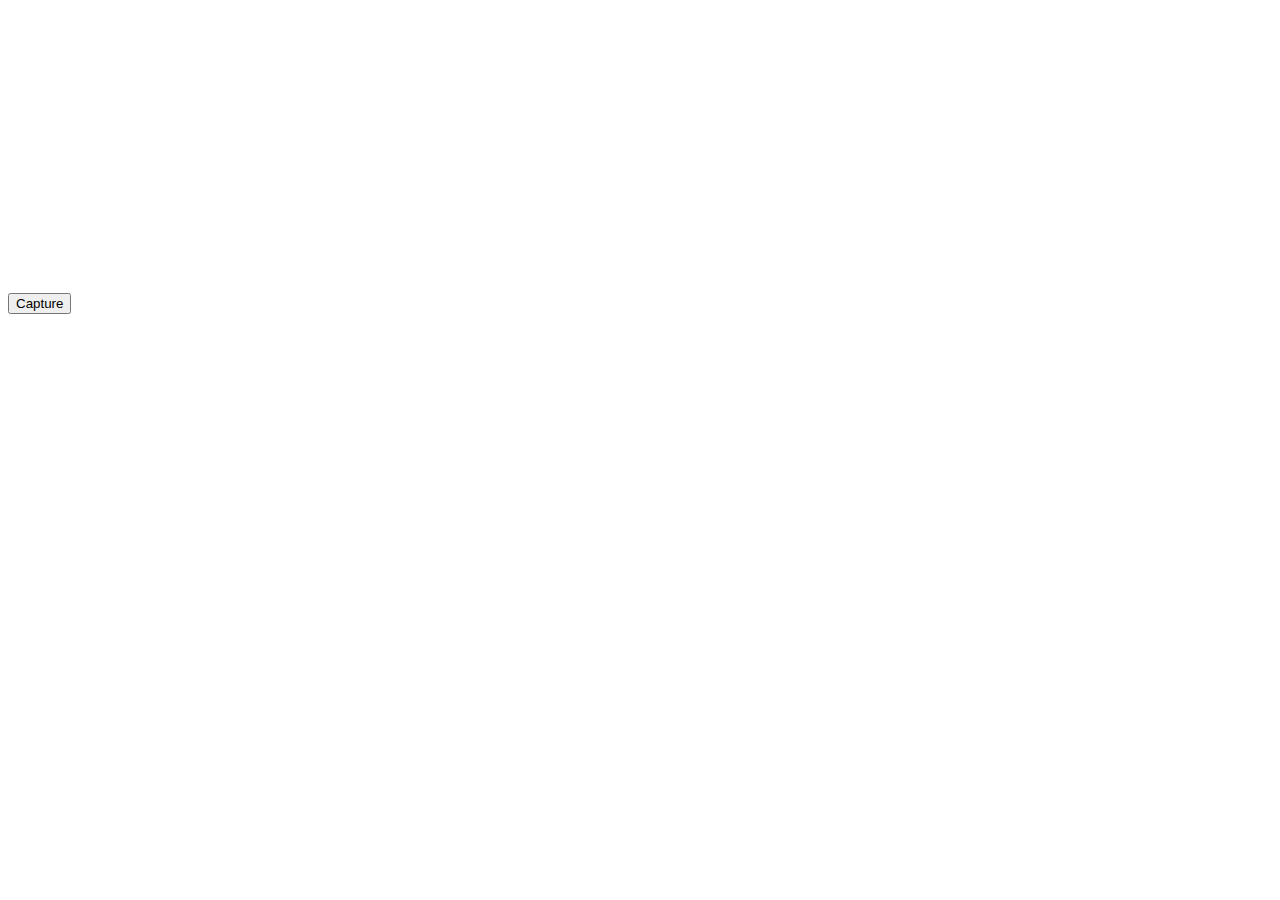
==== index.html @ 1e567e8d "first commit" ====
<!DOCTYPE html>
<html lang="en">
<head>
    <meta charset="UTF-8">
    <meta name="viewport" content="width=device-width, initial-scale=1.0">
    <meta http-equiv="X-UA-Compatible" content="ie=edge">
    <link rel='stylesheet' href='style.css' />
    <link rel='stylesheet' type='text/css' href='./mocss.css' />
    <title>Camera Interaction</title>
</head>
<body>
    <div id='cameraContainer'>
        <video id='myCam' ></video>
        <canvas id='camCanvas'  ></canvas>
        <canvas id='blendCanvas' ></canvas>
        <img id='output' />
    </div>

    <div>
        <button id='capture'>Capture</button>
        <canvas id='canvasCapture'></canvas>
    </div>
    <script src='./webCam.js' type="module" defer></script>
    
    <!-- <script src='./mo.js' defer></script> -->
</body>
</html>
---- style.css ----
#cameraContainer {
    display: flex;
    flex-direction: row;
    flex-wrap: wrap;
}

#myCam {
    display: none;
}
---- mocss.css ----
/* #bgCanvas {
    width: 80vw;
    height: 80vh;
    background-color: springgreen;
} */

.mo {
    width: 30px;
    height: 30px;
    border-radius: 50%;
    background-color: red;
    position: absolute;
    top: 80vh;
    left: 30vw;
}

.ufo {
    width: 50px;
    height: 20px;
    border-radius: 50%;
    background-color: black;
    position: absolute;
    top: 1vh;
    left: 25vw;
}
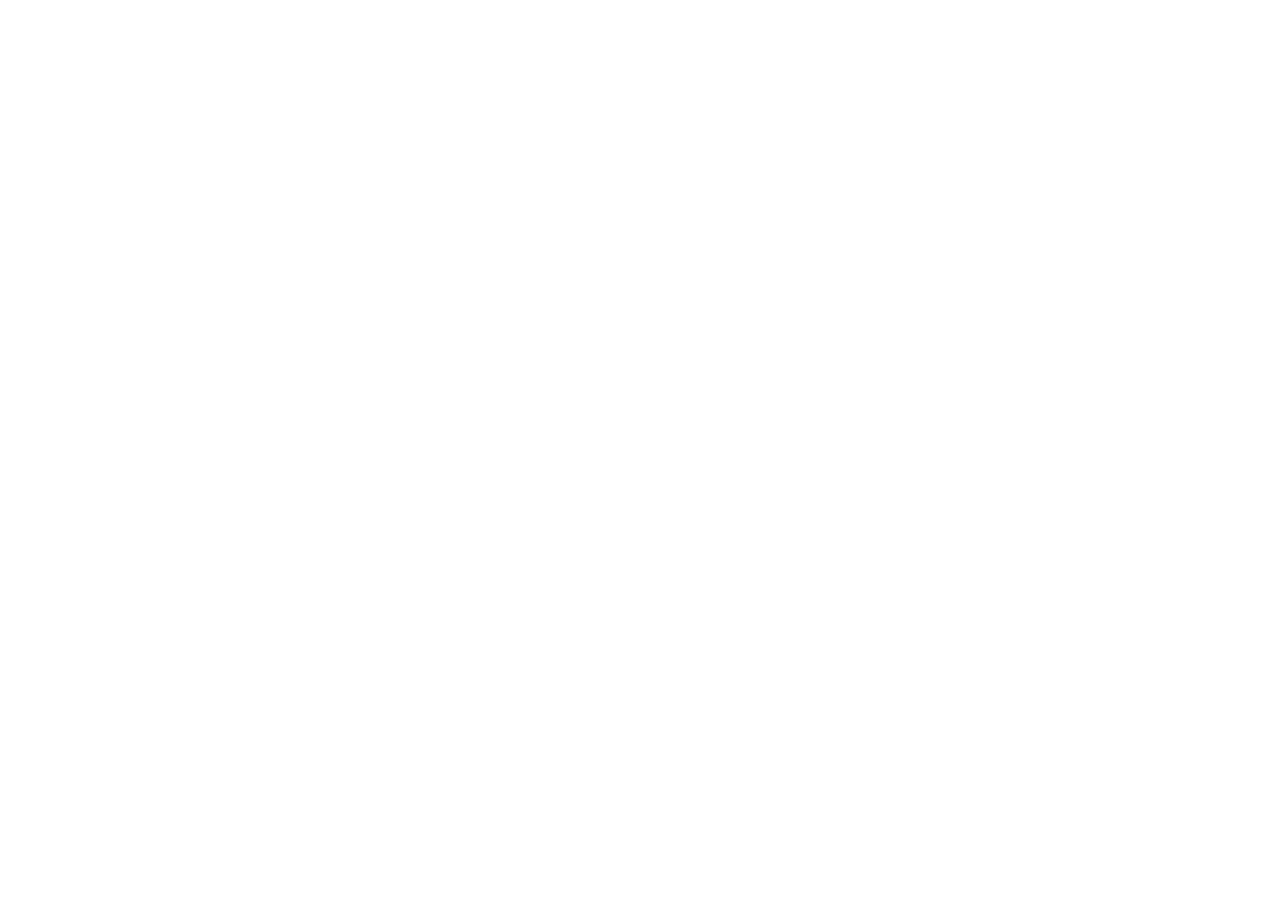
==== commit 658bb760: "delete unuse element" ====
--- a/index.html
+++ b/index.html
@@ -3,6 +3,7 @@
 <head>
     <meta charset="UTF-8">
     <meta name="viewport" content="width=device-width, initial-scale=1.0">
+    <!-- <meta name="viewport" content="width=480, initial-scale=1.0, maximum-scale=1.0, minimum-scale=1.0,target-densitydpi=device-dpi, user-scalable=no" /> -->
     <meta http-equiv="X-UA-Compatible" content="ie=edge">
     <link rel='stylesheet' href='style.css' />
     <link rel='stylesheet' type='text/css' href='./mocss.css' />
@@ -16,11 +17,7 @@
         <img id='output' />
     </div>
 
-    <div>
-        <button id='capture'>Capture</button>
-        <canvas id='canvasCapture'></canvas>
-    </div>
-    <script src='./webCam.js' type="module" defer></script>
+    <script src='./webCam.js' defer></script>
     
     <!-- <script src='./mo.js' defer></script> -->
 </body>
--- a/mocss.css
+++ b/mocss.css
@@ -1,10 +1,10 @@
-/* #bgCanvas {
+#bgCanvas {
     width: 80vw;
     height: 80vh;
     background-color: springgreen;
-} */
+}
 
-.mo {
+/* .mo {
     width: 30px;
     height: 30px;
     border-radius: 50%;
@@ -12,14 +12,71 @@
     position: absolute;
     top: 80vh;
     left: 30vw;
+} */
+
+.mo {
+    width: 214px;
+    height: 300px;
+    position: absolute;
+    /* bottom: 0; */
+    left: 30vw;
+    top: 80vh;
+    /* right: 0; */
+    transform: scale(0.2);
+    transform-origin: 0% -12%;
+    /* border-style: solid; */
+  
+    /* margin: auto; */
+    background: url('http://image.noelshack.com/fichiers/2015/08/1424523812-spritesheet222.png') left center;
+    animation: play .5s steps(5) infinite alternate;
+}
+
+@keyframes play {
+    100% { background-position: -1072px; }
+}
+
+.fire {
+    opacity: 1;
+    width: 38px;
+    height: 40px;
+    position: absolute;
+    /* top: 40%;
+    left: 50%; */
+    margin: auto;
+    transform: scale(5);
+    background: url('http://jlongster.com/s/canvas-tutorial/sprites.png') left bottom;
+    animation: burn 1.5s steps(13);
+}
+
+@keyframes burn {
+    from { background-position: 8px 100%; }
+    to { background-position: -520px 100%; }
 }
 
 .ufo {
-    width: 50px;
-    height: 20px;
-    border-radius: 50%;
-    background-color: black;
+    /* width: 50px;
+    height: 20px; */
+    height: 40px;
+    width: 60px;
+  background-position: center;
+  background-repeat: no-repeat;
+  background-size: contain;
+    /* border-radius: 50%; */
+    /* background-color: rgb(16, 71, 2); */
     position: absolute;
     top: 1vh;
     left: 25vw;
-}+    background-image: url("https://i.ibb.co/P6BS2YZ/imageedit-6-5405397366.png");
+}
+
+/* .ufo_core {
+    width: 20px;
+    height: 30px;
+    border-radius: 50%;
+    background-color: rgb(16, 71, 2);
+    position: absolute;
+    top: -5px;
+    left: 50%;
+    transform: translateX(-50%);
+    z-index: 1;
+} */